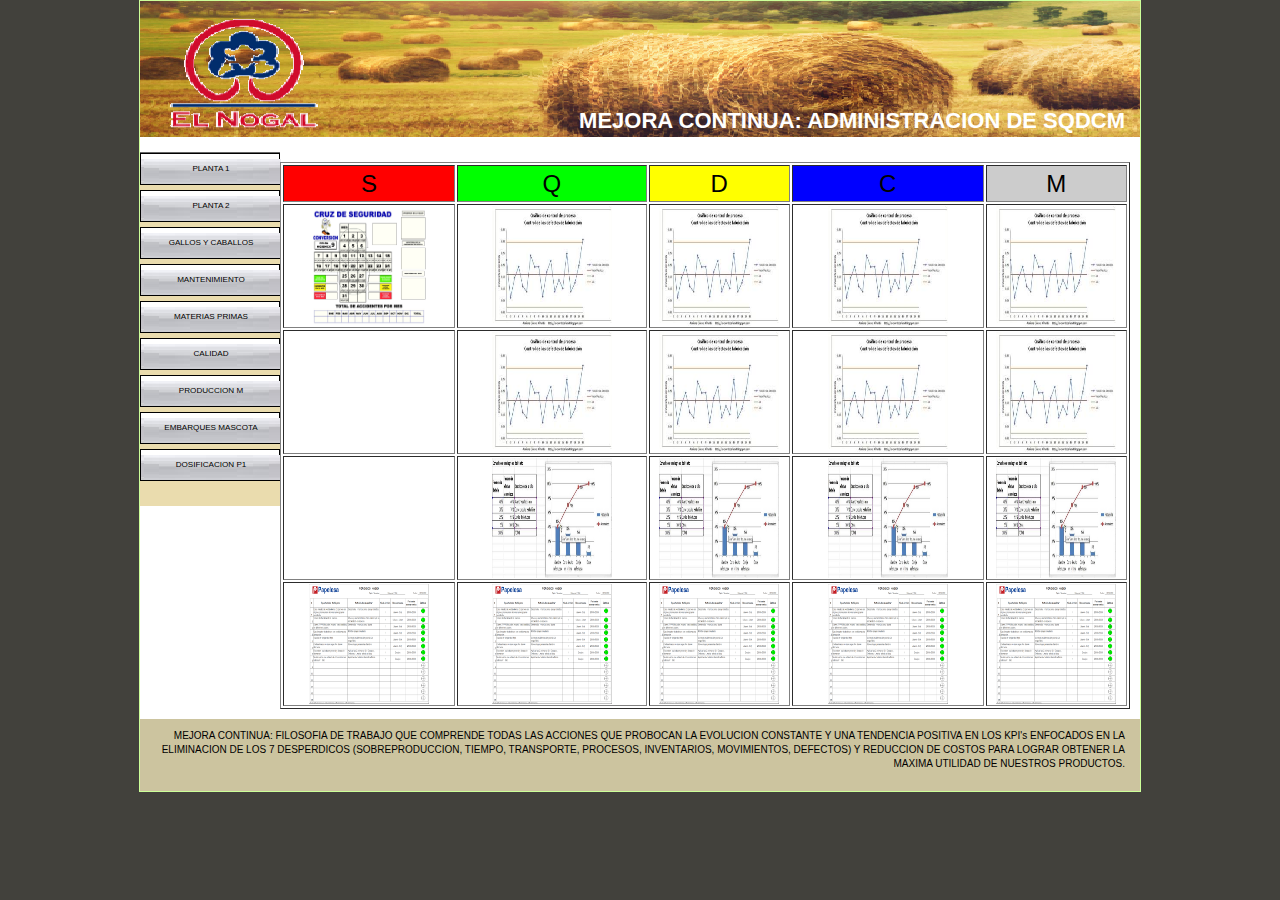
==== index.html @ 555d0248 "Add files via upload" ====
<!DOCTYPE html PUBLIC "-//W3C//DTD XHTML 1.0 Transitional//EN" "http://www.w3.org/TR/xhtml1/DTD/xhtml1-transitional.dtd">
<html xmlns="http://www.w3.org/1999/xhtml">
<head>
<meta http-equiv="Content-Type" content="text/html; charset=utf-8" />
<title>Documento sin título</title>
<link href="estilos.css" rel="stylesheet" type="text/css" />
</head>

<body>

<div class="container">
  <div class="header"><!-- end .header -->
    <h1>MEJORA CONTINUA: ADMINISTRACION DE SQDCM</h1>
  </div>
  <div class="sidebar1">
    <ul class="nav">
      <li><a href="#">PLANTA 1</a></li>
      <li><a href="#">PLANTA 2</a></li>
      <li><a href="#">GALLOS Y CABALLOS</a></li>
      <li><a href="#">MANTENIMIENTO</a></li>
      <li><a href="#">MATERIAS PRIMAS</a></li>
      <li><a href="#">CALIDAD</a></li>
      <li><a href="#">PRODUCCION M</a></li>
      <li><a href="#">EMBARQUES MASCOTA</a></li>
      <li><a href="#">DOSIFICACION P1</a></li>
      
    </ul>
  
    <!-- end .sidebar1 --></div>
  <div class="content">
    <table width="850" border="1">
      <tr>
        <td width="147" align="center" bgcolor="#FF0000">S</td>
        <td width="162" align="center" bgcolor="#00FF00">Q</td>
        <td width="114" align="center" bgcolor="#FFFF00">D</td>
        <td width="164" align="center" bgcolor="#0000FF">C</td>
        <td width="39" align="center" bgcolor="#CCCCCC">M</td>
      </tr>
      <tr>
        <td align="center"><img src="imagen/C5XDf9rWMAEug4d.jpg" width="120" height="120" /></td>
        <td align="center"><img src="imagen/calidad.png" width="120" height="120" /></td>
        <td align="center"><a href="calidad.php"><img src="imagen/calidad.png" width="120" height="120" /></a></td>
        <td align="center"><img src="imagen/calidad.png" width="120" height="120" /></td>
        <td align="center"><img src="imagen/calidad.png" width="120" height="120" /></td>
      </tr>
      <tr>
        <td align="center">&nbsp;</td>
        <td align="center"><img src="imagen/calidad.png" alt="" width="120" height="120" /></td>
        <td align="center"><img src="imagen/calidad.png" alt="" width="120" height="120" /></td>
        <td align="center"><img src="imagen/calidad.png" alt="" width="120" height="120" /></td>
        <td align="center"><img src="imagen/calidad.png" alt="" width="120" height="120" /></td>
      </tr>
      <tr>
        <td align="center">&nbsp;</td>
        <td align="center"><img src="imagen/maxresdefault.jpg" width="120" height="120" /></td>
        <td align="center"><img src="imagen/maxresdefault.jpg" alt="" width="120" height="120" /></td>
        <td align="center"><img src="imagen/maxresdefault.jpg" alt="" width="120" height="120" /></td>
        <td align="center"><img src="imagen/maxresdefault.jpg" alt="" width="120" height="120" /></td>
      </tr>
      <tr>
        <td align="center"><img src="imagen/kaizen.png" alt="" width="120" height="120" /></td>
        <td align="center"><img src="imagen/kaizen.png" width="120" height="120" /></td>
        <td align="center"><img src="imagen/kaizen.png" alt="" width="120" height="120" /></td>
        <td align="center"><img src="imagen/kaizen.png" alt="" width="120" height="120" /></td>
        <td align="center"><img src="imagen/kaizen.png" alt="" width="120" height="120" /></td>
      </tr>
    </table>
    <!-- end .content --></div>
  <div class="footer">
    <p>MEJORA CONTINUA: FILOSOFIA DE TRABAJO QUE COMPRENDE TODAS LAS ACCIONES QUE PROBOCAN LA EVOLUCION CONSTANTE Y UNA TENDENCIA POSITIVA EN LOS KPI's ENFOCADOS EN LA ELIMINACION DE LOS 7 DESPERDICOS (SOBREPRODUCCION, TIEMPO, TRANSPORTE, PROCESOS, INVENTARIOS, MOVIMIENTOS, DEFECTOS) Y REDUCCION DE COSTOS PARA LOGRAR OBTENER LA MAXIMA UTILIDAD DE NUESTROS PRODUCTOS.</p>
    <!-- end .footer --></div>
  <!-- end .container --></div>
</body>
</html>
---- estilos.css ----
@charset "utf-8";
body {
	font: 100%/1.4 Verdana, Arial, Helvetica, sans-serif;
	background-color: #42413C;
	margin: 0;
	padding: 0;
	color: #000;
	text-align: center;
}

/* ~~ Selectores de elemento/etiqueta ~~ */
ul, ol, dl { /* Debido a las diferencias existentes entre los navegadores, es recomendable no añadir relleno ni márgenes en las listas. Para lograr coherencia, puede especificar las cantidades deseadas aquí o en los elementos de lista (LI, DT, DD) que contienen. Recuerde que lo que haga aquí se aplicará en cascada en la lista .nav, a no ser que escriba un selector más específico. */
	padding: 0;
	margin: 0;
}
h1, h2, h3, h4, h5, h6, p {
	margin-top: 0;	 /* la eliminación del margen superior resuelve un problema que origina que los márgenes escapen de la etiqueta div contenedora. El margen inferior restante lo mantendrá separado de los elementos de que le sigan. */
	padding-right: 15px;
	padding-left: 15px; /* la adición de relleno a los lados del elemento dentro de las divs, en lugar de en las divs propiamente dichas, elimina todas las matemáticas de modelo de cuadro. Una div anidada con relleno lateral también puede usarse como método alternativo. */
	-ms-ime-mode: disabled;
	font-family: Verdana, Arial, Helvetica, sans-serif;
	font-size: 22px;
	text-align: right;
	color: #000;
}
a img { /* este selector elimina el borde azul predeterminado que se muestra en algunos navegadores alrededor de una imagen cuando está rodeada por un vínculo */
	border: none;
}

/* ~~ La aplicación de estilo a los vínculos del sitio debe permanecer en este orden (incluido el grupo de selectores que crea el efecto hover -paso por encima-). ~~ */
a:link {
	color: #42413C;
	text-decoration: underline; /* a no ser que aplique estilos a los vínculos para que tengan un aspecto muy exclusivo, es recomendable proporcionar subrayados para facilitar una identificación visual rápida */
}
a:visited {
	color: #6E6C64;
	text-decoration: underline;
}
a:hover, a:active, a:focus { /* este grupo de selectores proporcionará a un usuario que navegue mediante el teclado la misma experiencia de hover (paso por encima) que experimenta un usuario que emplea un ratón. */
	text-decoration: none;
}

/* ~~ este contenedor de anchura fija rodea a las demás divs ~~ */
.container {
	width: 1000px;
	background-color: #FFF; /* el valor automático de los lados, unido a la anchura, centra el diseño */
	margin-top: 10;
	margin-right: auto;
	margin-bottom: 10;
	margin-left: auto;
	border: 1px solid #CF9;
	font-size: 9px;
	text-align: center;
	punctuation-trim: adjacent;
	height: auto;
}

/* ~~ no se asigna una anchura al encabezado. Se extenderá por toda la anchura del diseño. Contiene un marcador de posición de imagen que debe sustituirse por su propio logotipo vinculado ~~ */
.header {
	background-color: #FFFFCC;
	font-family: Verdana, Arial, Helvetica, sans-serif;
	font-size: 20px;
	color: #000;
	background-repeat: no-repeat;
	background-position: center top;
	background-image: url(imagen/forrajes.png);
	text-align: center;
	padding-top: 105px;
	vertical-align: 10%;
}
h1 {
	color: #FFF;
}
p {
	font-size: 10px;
}


.rojo {
	color: #F00;
	font-family: Verdana, Arial, Helvetica, sans-serif;
	text-align: right;
}
.verde {
	color: #0F0;
}
.amarillo {
	color: #FF0;
}
.azul {
	color: #00F;
}
.blanco {
	color: #FFF;
}






/* ~~ Estas son las columnas para el diseño. ~~ 

1) El relleno sólo se sitúa en la parte superior y/o inferior de las divs. Los elementos situados dentro de estas divs tienen relleno a los lados. Esto le ahorra las "matemáticas de modelo de cuadro". Recuerde que si añade relleno o borde lateral a la div propiamente dicha, éste se añadirá a la anchura que defina para crear la anchura *total*. También puede optar por eliminar el relleno del elemento en la div y colocar una segunda div dentro de ésta sin anchura y el relleno necesario para el diseño deseado. También puede optar por eliminar el relleno del elemento en la div y colocar una segunda div dentro de ésta sin anchura y el relleno necesario para el diseño deseado.

2) No se asigna margen a las columnas, ya que todas ellas son flotantes. Si es preciso añadir un margen, evite colocarlo en el lado hacia el que se produce la flotación (por ejemplo: un margen derecho en una div configurada para flotar hacia la derecha). En muchas ocasiones, puede usarse relleno como alternativa. En el caso de divs para las que deba incumplirse esta regla, deberá añadir una declaración "display:inline" a la regla de la div para evitar un error que provoca que algunas versiones de Internet Explorer dupliquen el margen.

3) Dado que las clases se pueden usar varias veces en un documento (y que también se pueden aplicar varias clases a un elemento), se ha asignado a las columnas nombres de clases en lugar de ID. Por ejemplo, dos divs de barra lateral podrían apilarse si fuera necesario. Si lo prefiere, éstas pueden cambiarse a ID fácilmente, siempre y cuando las utilice una sola vez por documento.

4) Si prefiere que la navegación esté a la derecha en lugar de a la izquierda, simplemente haga que estas columnas floten en dirección opuesta (todas a la derecha en lugar de todas a la izquierda) y éstas se representarán en orden inverso. No es necesario mover las divs por el código fuente HTML.

*/
.sidebar1 {
	float: left;
	width: 140px;
	background-color: #EADCAE;
	padding-bottom: 10px;
}
.content {
	width: 850px;
	float: left;
	text-align: center;
	padding-top: 10px;
	padding-right: 0;
	padding-bottom: 10px;
	padding-left: 0;
}

/* ~~ Este selector agrupado da espacio a las listas del área de .content ~~ */
.content ul, .content ol { 
	padding: 0 15px 15px 40px; /* este relleno reproduce en espejo el relleno derecho de la regla de encabezados y de párrafo incluida más arriba. El relleno se ha colocado en la parte inferior para que el espacio existente entre otros elementos de la lista y a la izquierda cree la sangría. Estos pueden ajustarse como se desee. */
}

/* ~~ Los estilos de lista de navegación (pueden eliminarse si opta por usar un menú desplegable predefinido como el de Spry) ~~ */
ul.nav {
	list-style: none; /* esto elimina el marcador de lista */
	border-top: 1px solid #666; /* esto crea el borde superior de los vínculos (los demás se sitúan usando un borde inferior en el LI) */
	margin-bottom: 15px; /* esto crea el espacio entre la navegación en el contenido situado debajo */
}
ul.nav li {
	font-size: 90%;
	background-color: #FFF;
	margin-bottom: 5px;
	border: 1px solid #000;
}
ul.nav a, ul.nav a:visited { /* al agrupar estos selectores, se asegurará de que los vínculos mantengan el aspecto de botón incluso después de haber sido visitados */
	display: block; /* esto asigna propiedades de bloque al vínculo, lo que provoca que llene todo el LI que lo contiene. Esto provoca que toda el área reaccione a un clic de ratón. */
	width: 140px;  /*esta anchura hace que se pueda hacer clic en todo el botón para IE6. Puede eliminarse si no es necesario proporcionar compatibilidad con IE6. Calcule la anchura adecuada restando el relleno de este vínculo de la anchura del contenedor de barra lateral. */
	text-decoration: none;
	height: 30px;
	line-height: 30px;
	color: #000;
	background-image: url(imagen/boton1.png);
	background-repeat: repeat-x;
	background-position: bottom;
	text-align: center;
}
ul.nav a:hover, ul.nav a:active, ul.nav a:focus { /* esto cambia el color de fondo y del texto tanto para usuarios que naveguen con ratón como para los que lo hagan con teclado */
	background-color: #ADB96E;
	color: #FFF;
}

/* ~~ El pie de página ~~ */
.footer {
	padding: 10px 0;
	background-color: #CCC49F;
	position: relative;/* esto da a IE6 hasLayout para borrar correctamente */
	clear: both; /* esta propiedad de borrado fuerza a .container a conocer dónde terminan las columnas y a contenerlas */
}

/* ~~ clases float/clear varias ~~ */
.fltrt {  /* esta clase puede utilizarse para que un elemento flote en la parte derecha de la página. El elemento flotante debe preceder al elemento junto al que debe aparecer en la página. */
	float: right;
	margin-left: 8px;
}
.fltlft { /* esta clase puede utilizarse para que un elemento flote en la parte izquierda de la página. El elemento flotante debe preceder al elemento junto al que debe aparecer en la página. */
	float: left;
	margin-right: 8px;
}
.clearfloat { /* esta clase puede situarse en una <br /> o div vacía como elemento final tras la última div flotante (dentro de #container) si #footer se elimina o se saca fuera de #container */
	clear:both;
	height:0;
	font-size: 1px;
	line-height: 0px;
}
.container .content p {
	text-align: center;
}
.container .header h1 .rojo {
	font-size: 18px;
}
.header h1 .rojo {
	text-align: right;
}
.container .header h1 .rojo {
	font-size: 18px;

}
.container .content table tr td {
	font-size: 24px;
}
.container .sidebar1 table {
	text-align: center;
}
td {
	background-repeat: repeat-x;
	background-position: bottom;
	animation-timing-function: cubic-bezier(x1,y1,x2,y2);

}
.nav li:hover {
	background-color: #FFF;
	background-image: url(imagen/boton2.png);
	border-top-color: #000;
	border-right-color: #000;
	border-bottom-color: #000;
	border-left-color: #000;
}
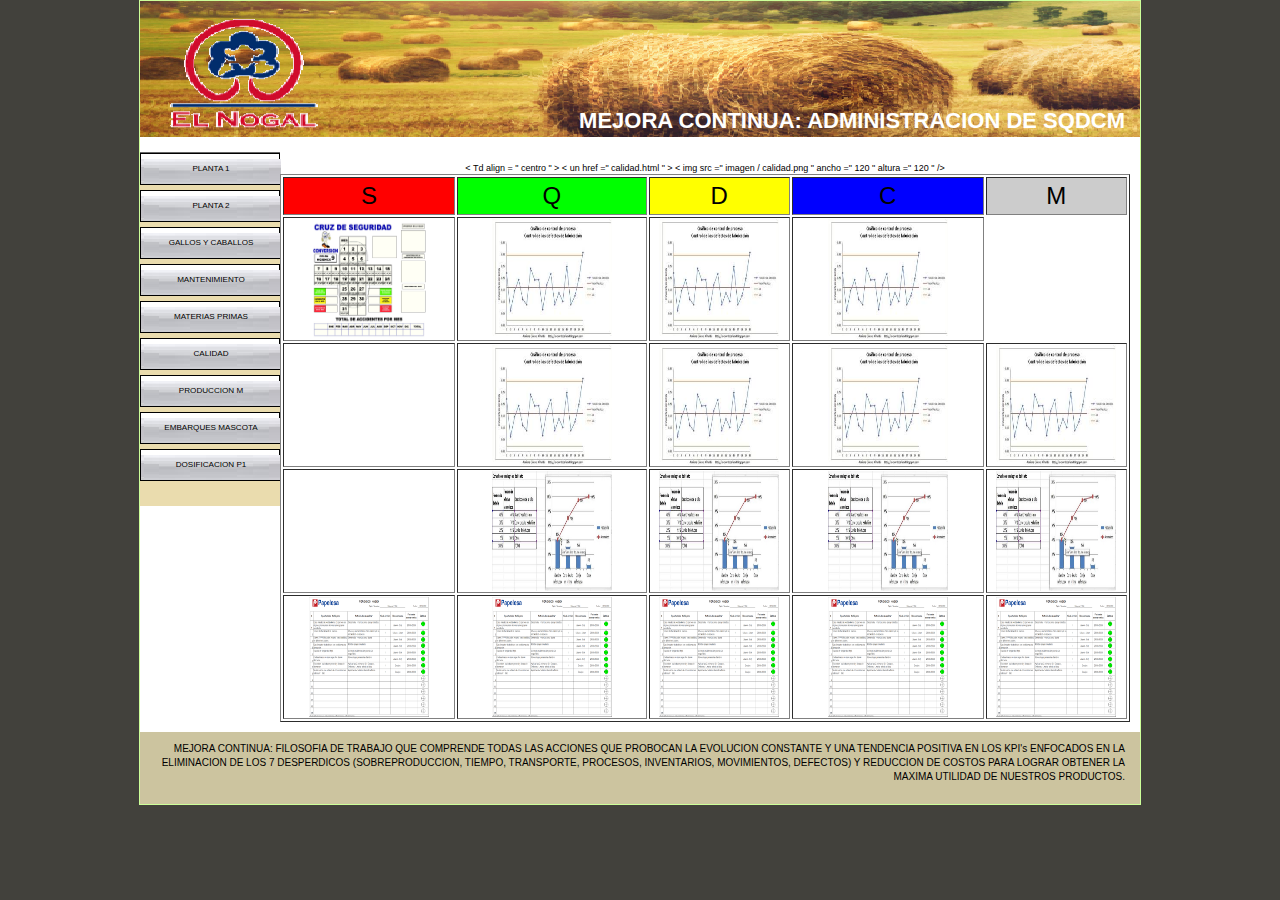
==== commit 26460f78: "Update index.html" ====
--- a/index.html
+++ b/index.html
@@ -39,8 +39,7 @@
       <tr>
         <td align="center"><img src="imagen/C5XDf9rWMAEug4d.jpg" width="120" height="120" /></td>
         <td align="center"><img src="imagen/calidad.png" width="120" height="120" /></td>
-        <td align="center"><a href="calidad.php"><img src="imagen/calidad.png" width="120" height="120" /></a></td>
-        <td align="center"><img src="imagen/calidad.png" width="120" height="120" /></td>
+< Td  align = " centro " > < un  href =" calidad.html " > < img  src =" imagen / calidad.png " ancho =" 120 " altura =" 120 " /> </ una > </ td >        <td align="center"><img src="imagen/calidad.png" width="120" height="120" /></td>
         <td align="center"><img src="imagen/calidad.png" width="120" height="120" /></td>
       </tr>
       <tr>
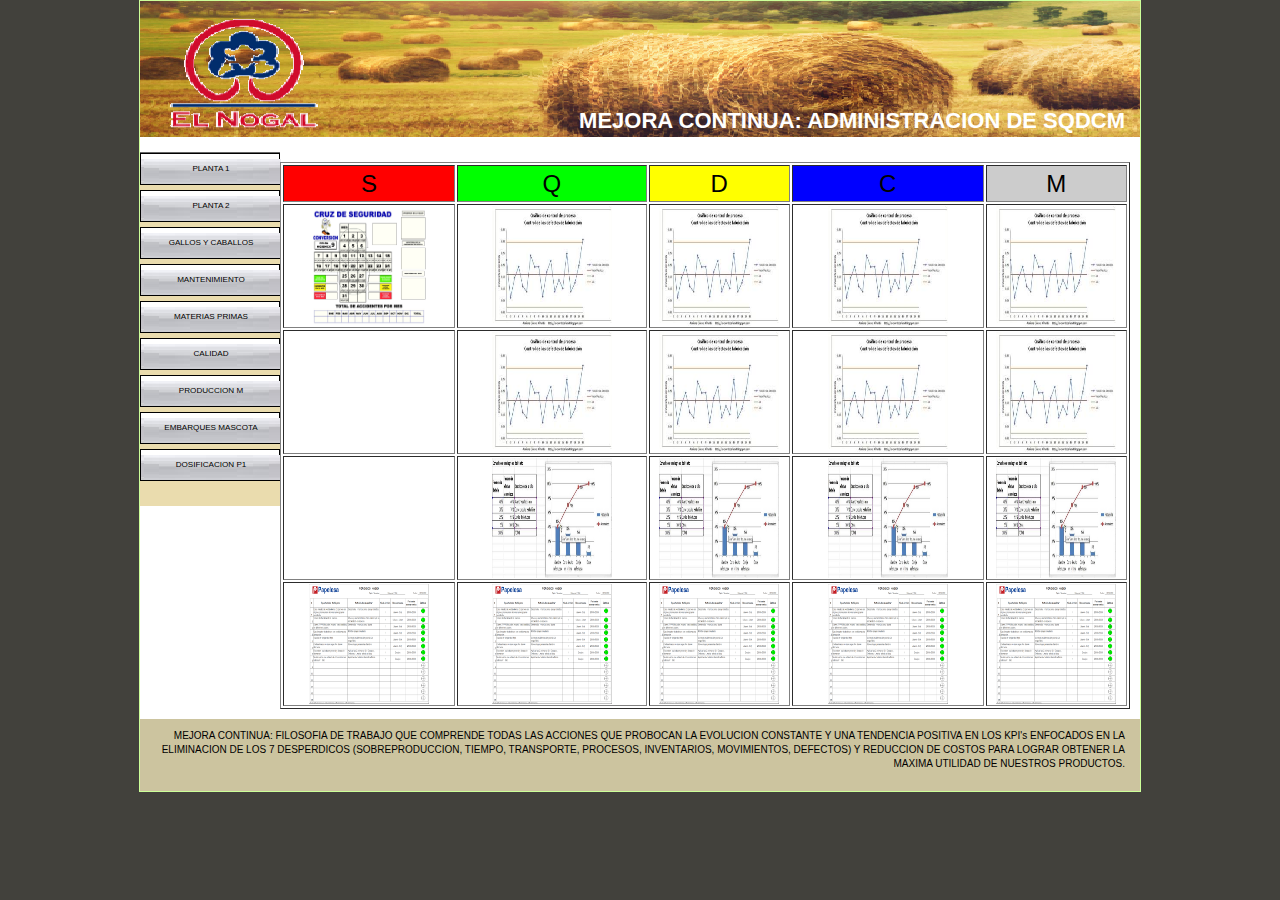
==== commit 4f93dc0a: "Add files via upload" ====
--- a/index.html
+++ b/index.html
@@ -39,7 +39,8 @@
       <tr>
         <td align="center"><img src="imagen/C5XDf9rWMAEug4d.jpg" width="120" height="120" /></td>
         <td align="center"><img src="imagen/calidad.png" width="120" height="120" /></td>
-< Td  align = " centro " > < un  href =" calidad.html " > < img  src =" imagen / calidad.png " ancho =" 120 " altura =" 120 " /> </ una > </ td >        <td align="center"><img src="imagen/calidad.png" width="120" height="120" /></td>
+        <td align="center"><a href="calidad.html"><img src="imagen/calidad.png" width="120" height="120" /></a></td>
+        <td align="center"><img src="imagen/calidad.png" width="120" height="120" /></td>
         <td align="center"><img src="imagen/calidad.png" width="120" height="120" /></td>
       </tr>
       <tr>
